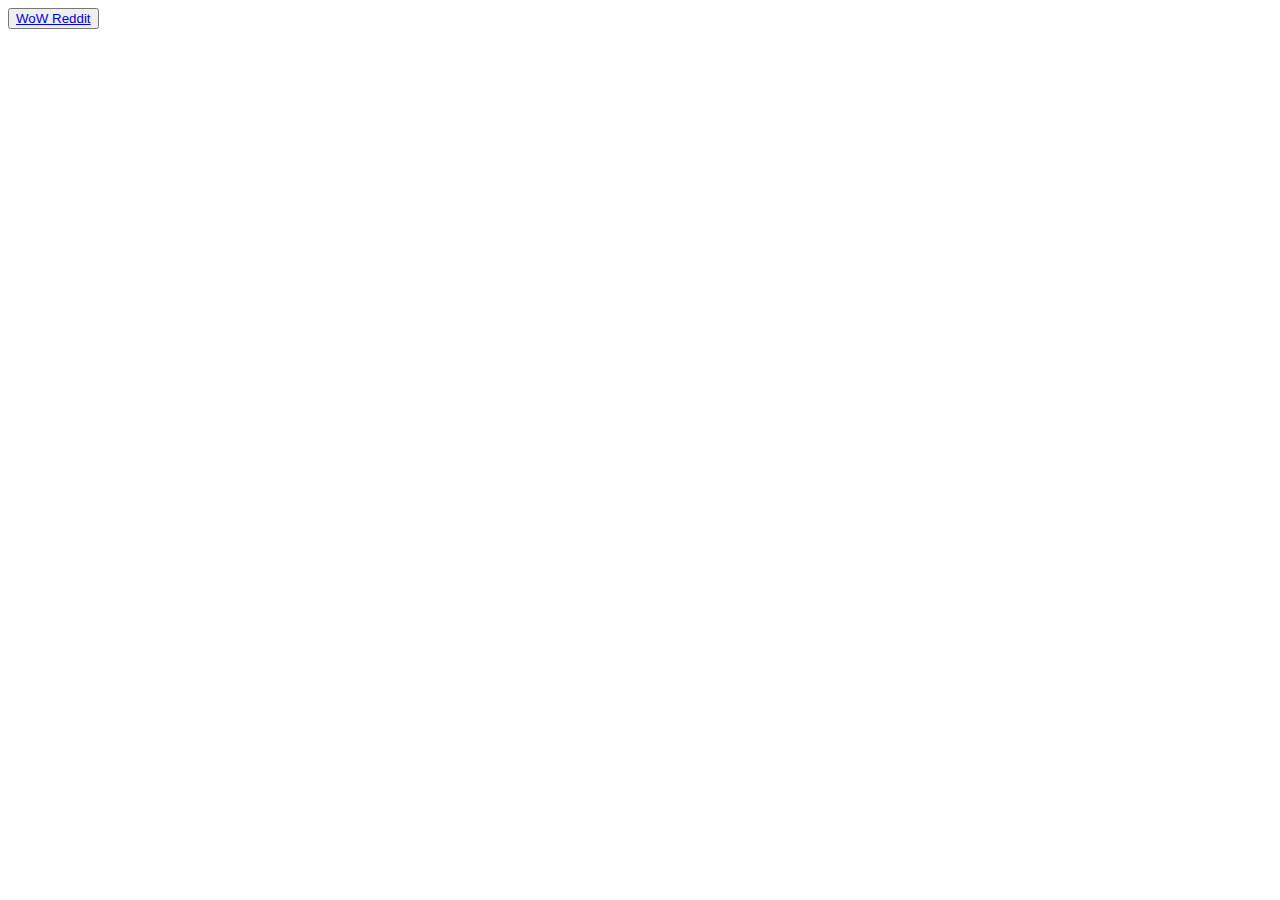
==== index.html @ 495e617a "..." ====
<!DOCTYPE html>
<html lang="en">
<head>
    <meta charset="UTF-8">
    <meta name="viewport" content="width=device-width, initial-scale=1.0">
    <meta http-equiv="X-UA-Compatible" content="ie=edge">
    <link rel="stylesheet" type="text/css" href="styles.css">
    <title>World of Warcraft Reddit!</title>
</head>
<body>
    <button type="button"><a href="list.html">WoW Reddit</a></button>
    
    
</body>
</html>
---- styles.css ----
.button {
 border: 5px solid black;
 background-color: lightblue;
}
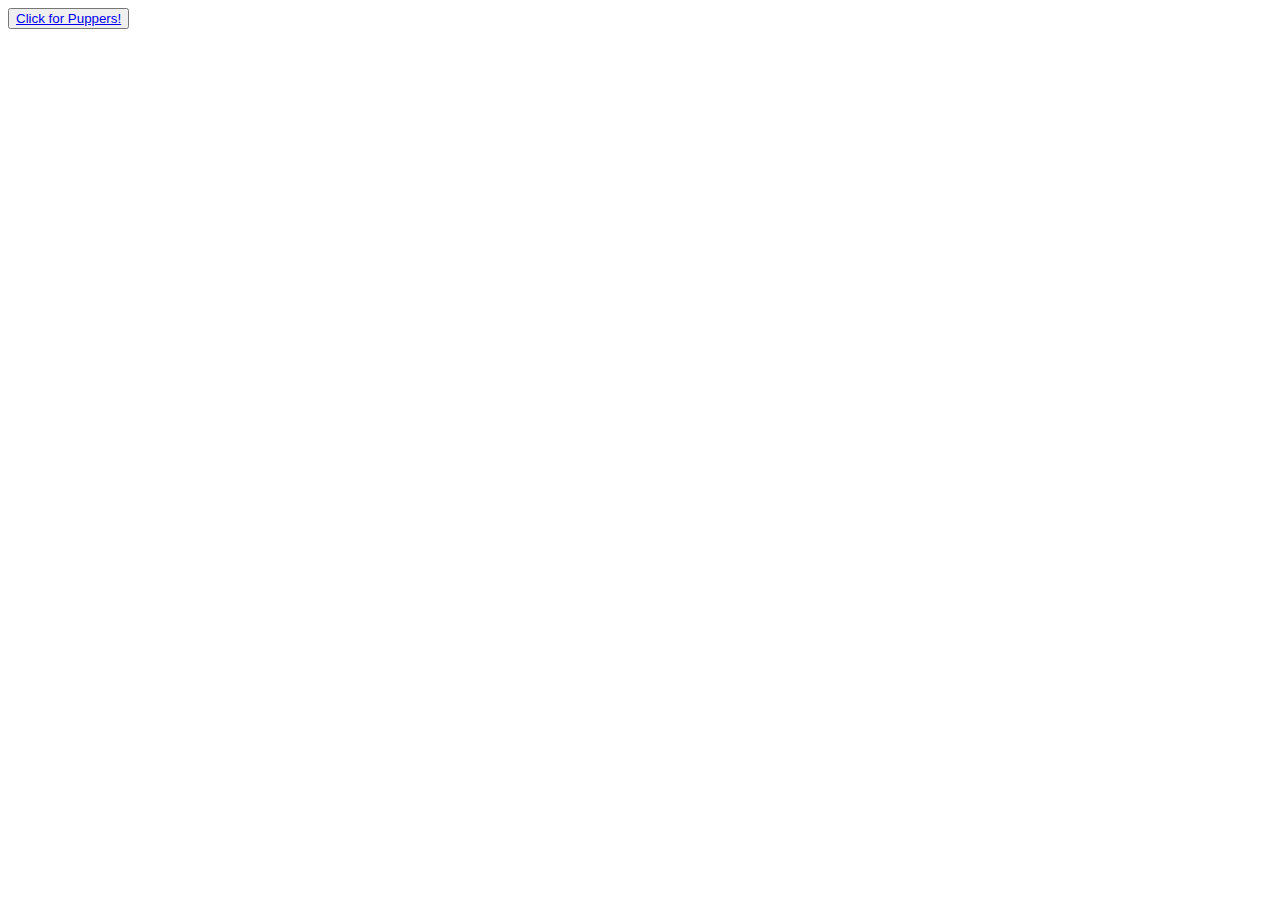
==== commit 8ca1690b: "list works/backgrounds added" ====
--- a/index.html
+++ b/index.html
@@ -5,10 +5,16 @@
     <meta name="viewport" content="width=device-width, initial-scale=1.0">
     <meta http-equiv="X-UA-Compatible" content="ie=edge">
     <link rel="stylesheet" type="text/css" href="styles.css">
-    <title>World of Warcraft Reddit!</title>
+    <title>WHO DOESN'T LOVE DOGS!?</title>
+    <style>
+        body {
+            background-image: url("https://images5.alphacoders.com/687/687686.png");
+        }
+        </style>
 </head>
 <body>
-    <button type="button"><a href="list.html">WoW Reddit</a></button>
+    
+    <button type="button"><a href="list.html">Click for Puppers!</a></button>
     
     
 </body>
--- a/styles.css
+++ b/styles.css
@@ -1,4 +1,4 @@
 .button {
  border: 5px solid black;
- background-color: lightblue;
+ background-color: lightblue; 
 }